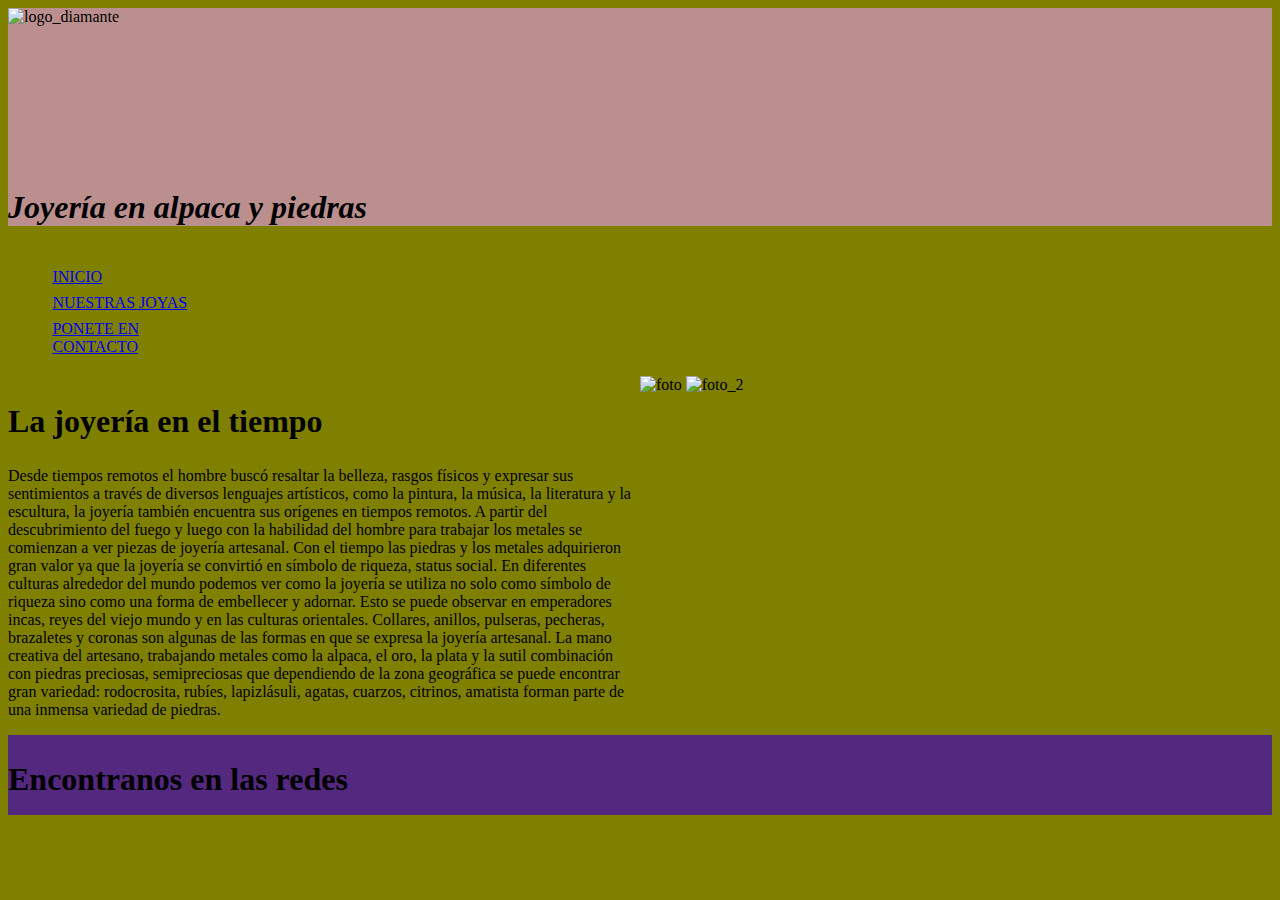
==== index.html @ 2b7d3581 "Rename index2.html to index.html" ====
<!DOCTYPE html>
<html lang="en">

<head>
    <meta charset="UTF-8">
    <meta http-equiv="X-UA-Compatible" content="IE=edge">
    <meta name="viewport" content="width=device-width, initial-scale=1.0">
    <link rel="stylesheet" href="Estilos/style.css">
    <title>DDS Joyería</title>
</head>

<body>
    <header>
        <div class="logo">
            <img class="diamante" src="images/foto-logo.jpg" alt="logo_diamante">
            <h1>Joyería en alpaca y piedras</h1>
        </div>
        <div>
            <nav class="barra-menu">
                <ul class="botonera">
                    <li class="item"><a href="index.html">INICIO</a></li>
                    <li class="item"><a href="productos.html">NUESTRAS JOYAS</a></li>
                    <li class="item"><a href="contacto.html">PONETE EN CONTACTO</a></li>
                </ul>
            </nav>
        </div>
    </header>
    <div class="caja_central_index">
        <div class="caja_derecha_index">
            <h2>La joyería en el tiempo</h2>
            <p>Desde tiempos remotos el hombre buscó resaltar la belleza, rasgos físicos y expresar sus sentimientos a
                través de diversos lenguajes artísticos, como la pintura, la música, la literatura y la escultura, la
                joyería también encuentra sus orígenes en tiempos remotos. A partir del descubrimiento del fuego y luego
                con la habilidad del hombre para trabajar los metales se comienzan a ver piezas de joyería artesanal.
                Con el tiempo las piedras y los metales adquirieron gran valor ya que la joyería se convirtió en símbolo
                de riqueza, status social. En diferentes culturas alrededor del mundo podemos ver como la joyería se
                utiliza no solo como símbolo de riqueza sino como una forma de embellecer y adornar. Esto se puede
                observar en emperadores incas, reyes del viejo mundo y en las culturas orientales. Collares, anillos,
                pulseras, pecheras, brazaletes y coronas son algunas de las formas en que se expresa la joyería
                artesanal. La mano creativa del artesano, trabajando metales como la alpaca, el oro, la plata y la sutil
                combinación con piedras preciosas, semipreciosas que dependiendo de la zona geográfica se puede
                encontrar gran variedad: rodocrosita, rubíes, lapizlásuli, agatas, cuarzos, citrinos, amatista forman
                parte de una inmensa variedad de piedras.</p>
        </div>
        <div class="caja_izquierda_index">
            <img class="imagen_anillo_antiguo" src="images/anillo_joyería_antigua.jpg" alt="foto">
            <img class="imagen_anillo_2" src="images/joyas_antiguas_portada.jpg" alt="foto_2">
        </div>
    </div>
    <div class="pie">
        <footer>
            <h2 class="invitacion_redes">Encontranos en las redes</h2>
        </footer>
    </div>


    <script src="JS/main.js"></script>
</body>

</html>
---- Estilos/style.css ----
/*comenzamos poniendo un color de fondo al body*/
body{
    background-color: rgb(128,128,0);
}
/*estamos en el header que tiene el div logo contiene la imagen y la marca, y la barra de navegación*/
.logo{
    background-color: rgb(188,143,143);
}
h1{
    font-style: oblique;
    font-family: cursive;
}
.diamante{
    display: flex;
    width: 10%;
    height: 10em;
}
/*en el div nav están con clase item cada link del navegador*/
nav{
    display: flex;
    padding-left: 0;
}
.barra_menu{
    display: flex; 
}
.item{
    list-style: none;
    margin: 0.5%;
    color: rgb(255,255,255);
    text-transform: uppercase;
    padding: 2%;
}
/*con esta propiedad cuando el mouse se coloca sobre la palabra se destaca en color violeta*/
li:hover {
    background: rgb(238,130,238);
  }
footer{
    display: flex;
}
.pie{
    display: flex;
    width: 100%;
    height: 5em;
    background-color: rgb(85, 40, 128);
}
.invitacion_redes{
    position: relative;
}

/*ahora vamos a dar estilos al index , hay una reseña y una fotografía*/
.caja_central_index{
    display: flex;
    flex-wrap: wrap;
}
.caja_derecha_index{
    width: 50%;
    border-color:  dashed rgb(0,0,0);
}
.imagen_anillo_antiguo{
    width: 40%;
    height: 15em;
}
.imagen_anillo_2{
    width: 45%;
    height: 25em;
}
.caja_izquierda_index{
    width: 50%;
}
/*estamos en el documento productos-nuestras joyas contiene una tabla e imágenes*/
table{
    width: 100%;
    
}
.foto_aros{
    width: 45%;
    height: 5em;
}
.foto_anillos{
    width: 45%;
    height: 15em;

}
.foto-collar{
    width: 45%;
    height: 5em;
}
.foto_pulsera{
    width: 45%;
    height: 5em;
}

h2 {
    font-size: 2em;
}
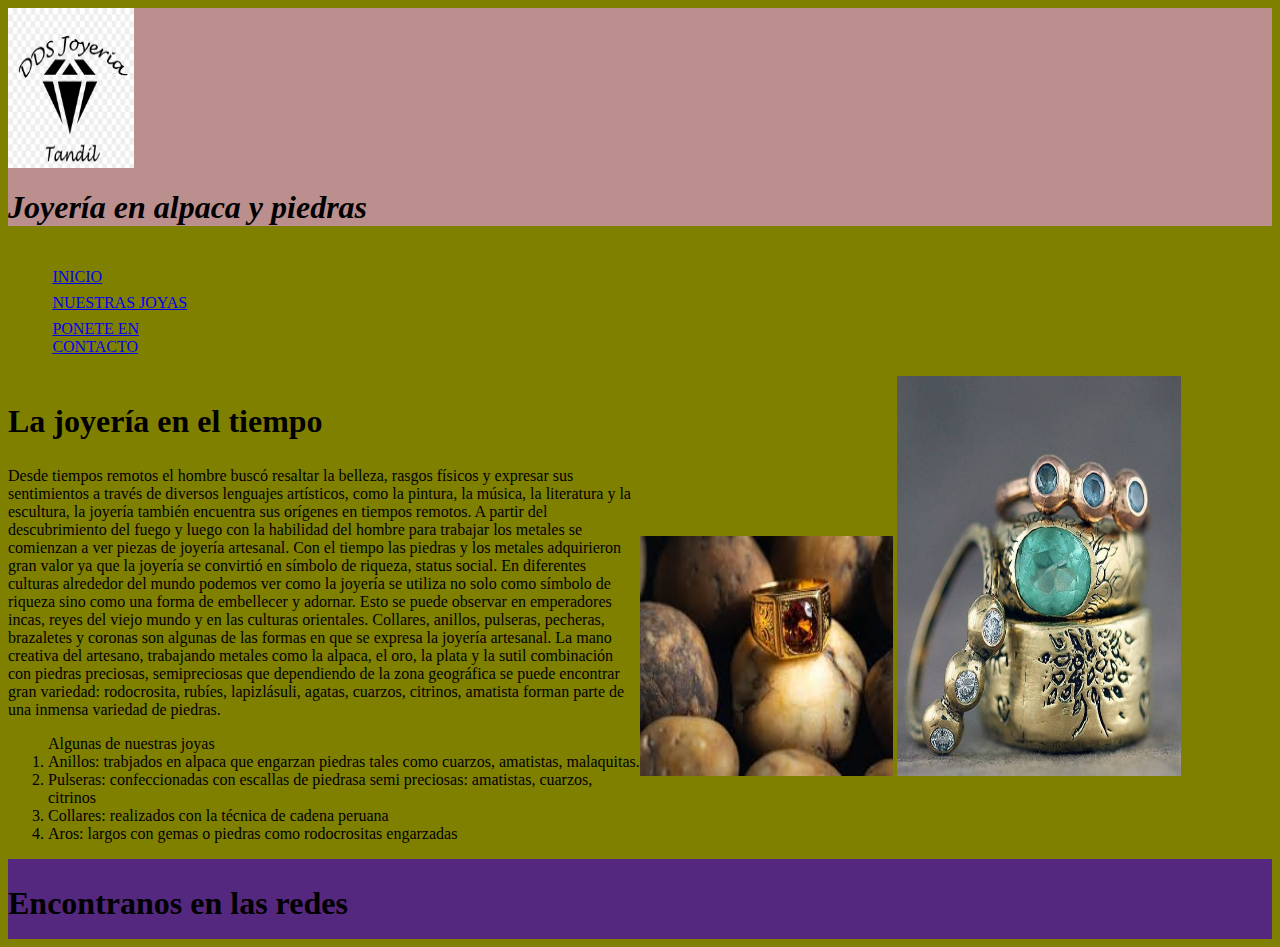
==== commit 8224d2c6: "Update index.html" ====
--- a/index.html
+++ b/index.html
@@ -40,7 +40,14 @@
                 artesanal. La mano creativa del artesano, trabajando metales como la alpaca, el oro, la plata y la sutil
                 combinación con piedras preciosas, semipreciosas que dependiendo de la zona geográfica se puede
                 encontrar gran variedad: rodocrosita, rubíes, lapizlásuli, agatas, cuarzos, citrinos, amatista forman
-                parte de una inmensa variedad de piedras.</p>
+                parte de una inmensa variedad de piedras.
+                 <ol>Algunas de nuestras joyas
+                <li>Anillos: trabjados en alpaca que engarzan piedras tales como cuarzos, amatistas, malaquitas.</li>
+                <li>Pulseras: confeccionadas con escallas de piedrasa semi preciosas: amatistas, cuarzos, citrinos</li>
+                <li>Collares: realizados con la técnica de cadena peruana</li>
+                <li>Aros: largos con gemas o piedras como rodocrositas engarzadas</li>
+            </ol>
+            <p/>
         </div>
         <div class="caja_izquierda_index">
             <img class="imagen_anillo_antiguo" src="images/anillo_joyería_antigua.jpg" alt="foto">
--- a/Estilos/style.css
+++ b/Estilos/style.css
@@ -1,7 +1,14 @@
+
+
 /*comenzamos poniendo un color de fondo al body*/
 body{
     background-color: rgb(128,128,0);
 }
+
+
+
+/*   HEAD / NAV  */
+
 /*estamos en el header que tiene el div logo contiene la imagen y la marca, y la barra de navegación*/
 .logo{
     background-color: rgb(188,143,143);
@@ -33,7 +40,39 @@
 /*con esta propiedad cuando el mouse se coloca sobre la palabra se destaca en color violeta*/
 li:hover {
     background: rgb(238,130,238);
-  }
+}
+
+
+
+/* CAJAS CONTENEDORASS */
+
+/*ahora vamos a dar estilos al index , hay una reseña y una fotografía*/
+
+.caja_central_index{
+    display: flex;
+    flex-wrap: wrap;
+}
+.caja_derecha_index{
+    width: 50%;
+    border-color: dashed rgb(0,0,0);
+}
+
+.caja_izquierda_index{
+    width: 50%;
+}
+
+
+
+/* CONTENT */
+
+h2 {
+    font-size: 2em;
+}
+
+
+
+/* FOOTER */
+
 footer{
     display: flex;
 }
@@ -47,15 +86,19 @@
     position: relative;
 }
 
-/*ahora vamos a dar estilos al index , hay una reseña y una fotografía*/
-.caja_central_index{
-    display: flex;
-    flex-wrap: wrap;
+
+
+/*estamos en el documento productos-nuestras joyas contiene una tabla e imágenes*/
+
+/* TABLA */
+
+table{
+    width: 100%;
+    
 }
-.caja_derecha_index{
-    width: 50%;
-    border-color:  dashed rgb(0,0,0);
-}
+
+/* IMAGENES */
+
 .imagen_anillo_antiguo{
     width: 40%;
     height: 15em;
@@ -64,14 +107,7 @@
     width: 45%;
     height: 25em;
 }
-.caja_izquierda_index{
-    width: 50%;
-}
-/*estamos en el documento productos-nuestras joyas contiene una tabla e imágenes*/
-table{
-    width: 100%;
-    
-}
+
 .foto_aros{
     width: 45%;
     height: 5em;
@@ -89,7 +125,3 @@
     width: 45%;
     height: 5em;
 }
-
-h2 {
-    font-size: 2em;
-}
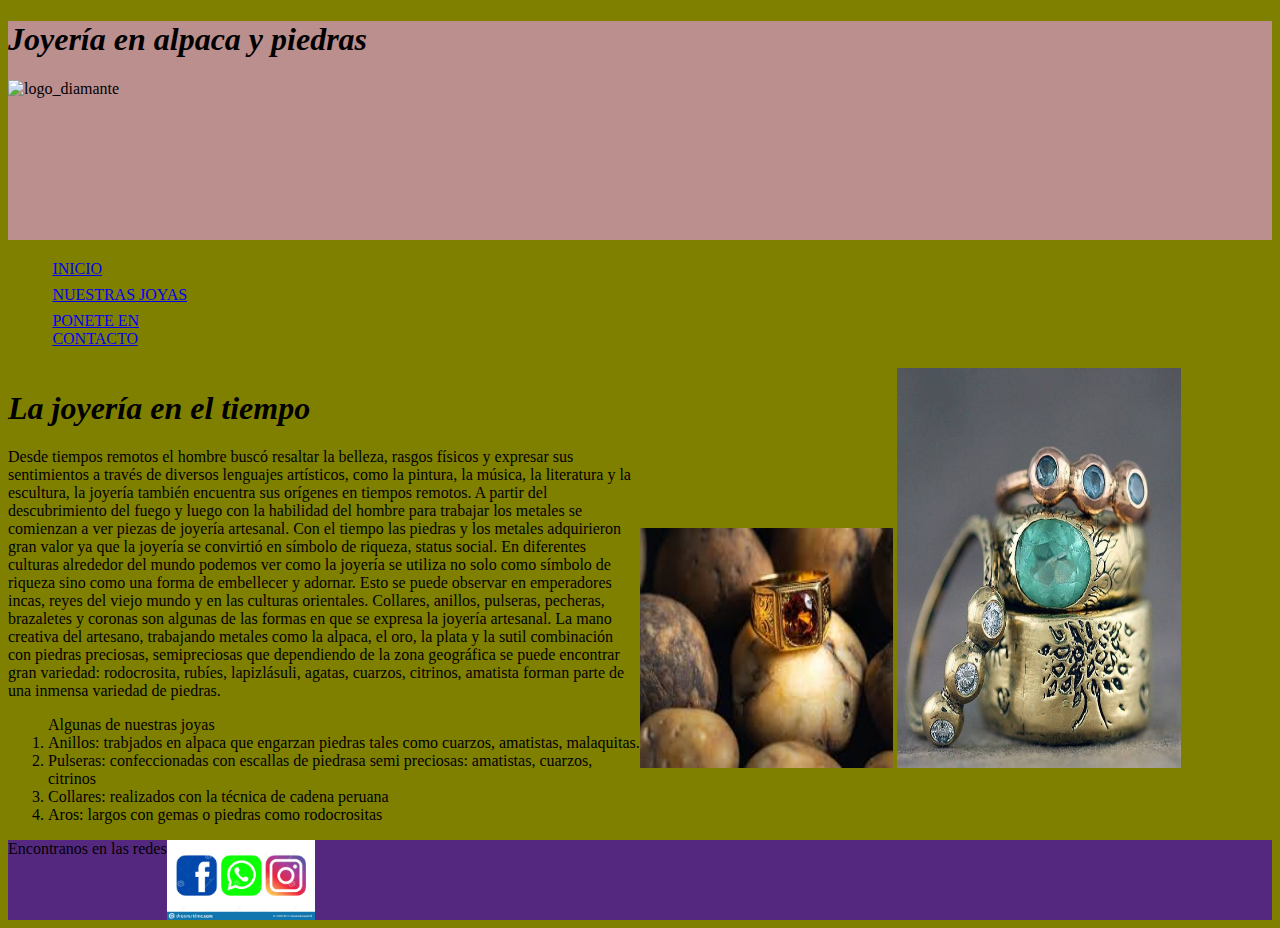
==== commit 3d06eae7: "actualizacion" ====
--- a/index.html
+++ b/index.html
@@ -1,6 +1,5 @@
 <!DOCTYPE html>
 <html lang="en">
-
 <head>
     <meta charset="UTF-8">
     <meta http-equiv="X-UA-Compatible" content="IE=edge">
@@ -8,14 +7,14 @@
     <link rel="stylesheet" href="Estilos/style.css">
     <title>DDS Joyería</title>
 </head>
-
 <body>
     <header>
         <div class="logo">
-            <img class="diamante" src="images/foto-logo.jpg" alt="logo_diamante">
-            <h1>Joyería en alpaca y piedras</h1>
+            <h1 class="tittle">Joyería en alpaca y piedras</h1>
+            <img class="diamante"src="images/foto-logo.jpg" alt="logo_diamante">
+            
         </div>
-        <div>
+        <div class="caja_navegador">
             <nav class="barra-menu">
                 <ul class="botonera">
                     <li class="item"><a href="index.html">INICIO</a></li>
@@ -26,42 +25,33 @@
         </div>
     </header>
     <div class="caja_central_index">
-        <div class="caja_derecha_index">
-            <h2>La joyería en el tiempo</h2>
-            <p>Desde tiempos remotos el hombre buscó resaltar la belleza, rasgos físicos y expresar sus sentimientos a
-                través de diversos lenguajes artísticos, como la pintura, la música, la literatura y la escultura, la
-                joyería también encuentra sus orígenes en tiempos remotos. A partir del descubrimiento del fuego y luego
-                con la habilidad del hombre para trabajar los metales se comienzan a ver piezas de joyería artesanal.
-                Con el tiempo las piedras y los metales adquirieron gran valor ya que la joyería se convirtió en símbolo
-                de riqueza, status social. En diferentes culturas alrededor del mundo podemos ver como la joyería se
-                utiliza no solo como símbolo de riqueza sino como una forma de embellecer y adornar. Esto se puede
-                observar en emperadores incas, reyes del viejo mundo y en las culturas orientales. Collares, anillos,
-                pulseras, pecheras, brazaletes y coronas son algunas de las formas en que se expresa la joyería
-                artesanal. La mano creativa del artesano, trabajando metales como la alpaca, el oro, la plata y la sutil
-                combinación con piedras preciosas, semipreciosas que dependiendo de la zona geográfica se puede
-                encontrar gran variedad: rodocrosita, rubíes, lapizlásuli, agatas, cuarzos, citrinos, amatista forman
-                parte de una inmensa variedad de piedras.
-                 <ol>Algunas de nuestras joyas
+    <div class="caja_derecha_index">
+        <h1>La joyería en el tiempo</h1>
+        <p>Desde tiempos remotos el hombre buscó resaltar la belleza, rasgos físicos y expresar sus sentimientos a través de diversos lenguajes artísticos, como la pintura, la música, la literatura y la escultura, la joyería también encuentra sus orígenes en tiempos remotos. A partir del descubrimiento del fuego y luego con la habilidad del hombre para trabajar los metales se comienzan a ver piezas de joyería artesanal. Con el tiempo las piedras y los metales adquirieron gran valor ya que la joyería se convirtió en símbolo de riqueza, status social. En diferentes culturas alrededor del mundo podemos ver como la joyería se utiliza no solo como símbolo de riqueza sino como una forma de embellecer y adornar. Esto se puede observar en emperadores incas, reyes del viejo mundo y en las culturas orientales. Collares, anillos, pulseras, pecheras, brazaletes y coronas son algunas de las formas en que se expresa la joyería artesanal. La mano creativa del artesano, trabajando metales como la alpaca, el oro, la plata y la sutil combinación con piedras preciosas, semipreciosas que dependiendo de la zona geográfica se puede encontrar gran variedad: rodocrosita, rubíes, lapizlásuli, agatas, cuarzos, citrinos, amatista forman parte de una inmensa variedad de piedras.
+            <ol>Algunas de nuestras joyas
                 <li>Anillos: trabjados en alpaca que engarzan piedras tales como cuarzos, amatistas, malaquitas.</li>
                 <li>Pulseras: confeccionadas con escallas de piedrasa semi preciosas: amatistas, cuarzos, citrinos</li>
                 <li>Collares: realizados con la técnica de cadena peruana</li>
-                <li>Aros: largos con gemas o piedras como rodocrositas engarzadas</li>
+                <li>Aros: largos con gemas o piedras como rodocrositas</li>
             </ol>
-            <p/>
-        </div>
-        <div class="caja_izquierda_index">
-            <img class="imagen_anillo_antiguo" src="images/anillo_joyería_antigua.jpg" alt="foto">
-            <img class="imagen_anillo_2" src="images/joyas_antiguas_portada.jpg" alt="foto_2">
-        </div>
+        </p>
     </div>
-    <div class="pie">
-        <footer>
-            <h2 class="invitacion_redes">Encontranos en las redes</h2>
-        </footer>
+    <div class="caja_izquierda_index">
+        <img class="imagen_anillo_antiguo" src="images/anillo_joyería_antigua.jpg" alt="foto">
+        <img class="imagen_anillo_2"  src="images/joyas_antiguas_portada.jpg" alt="foto_2">
     </div>
+    </div>
+    
 
 
-    <script src="JS/main.js"></script>
+<script src="JS/main.js"></script>    
 </body>
 
-</html>
+<div class="pie">
+    <footer>
+        <h1 class="Invitacion_redes"></h1>Encontranos en las redes 
+     <img class="logos_pie_pagina"src="images/logos.jpg" alt="redes_sociales">
+    </footer>
+</div>
+
+</html>